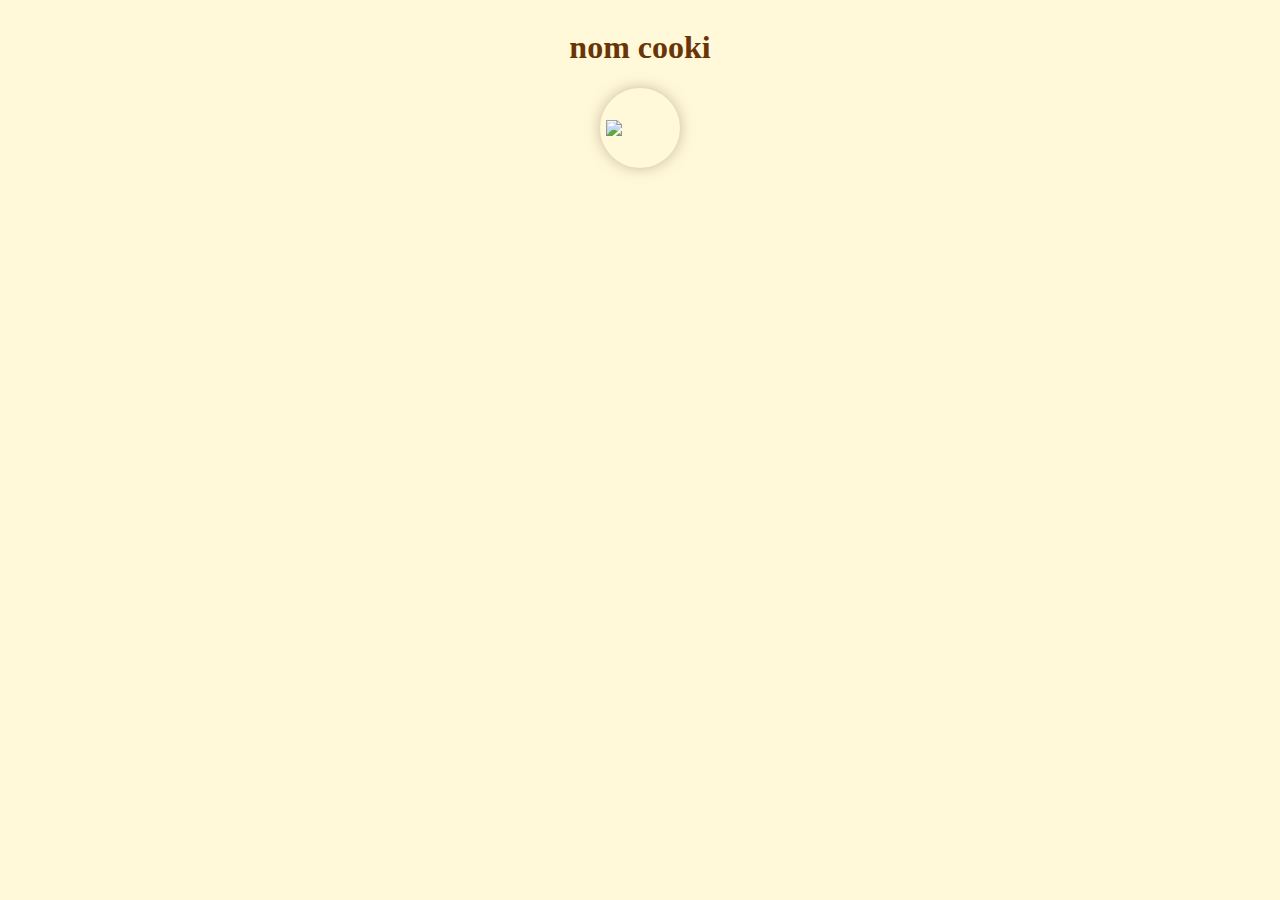
==== index.html @ 08435092 "initial commit" ====
<!DOCTYPE html>
<html lang="en">

<head>
    <meta charset="UTF-8">
    <meta name="viewport" content="width=device-width, initial-scale=1.0">
    <title>Document</title>
    <link rel="stylesheet" href="style.css">
</head>

<body>
    <div class="div-thing">
        <h1 class="header" id="one"> nom cooki </h1>

        <button class="cooki" id="two">
            <img
                src="https://st5.depositphotos.com/18826394/62004/v/450/depositphotos_620041718-stock-illustration-bitten-choco-chocolate-chip-cookie.jpg">
        </button>
    </div>
    <script src="./script.js"> </script>
</body>

</html>
---- style.css ----
body {
    background: #fff8d9
}

.div-thing {
    user-select: none;
    display: flex;
    flex-direction: column;
    justify-content: center;
    align-items: center;
}

.header {
    color: #693406;
    font-family: "Comic Sans MS";
}

.cooki {
    border: none;
    background: none;
    box-shadow: 0px 0px 14px #a3887190;

    width: 5rem;
    height: 5rem;

    border-radius: 5000px;
    overflow: clip;

    display: flex;
    align-items: center;
    justify-content: center;

    transition: all 0.05s;
}

.cooki img {
    width: 150%
}

.cooki:hover {
    scale: 1.1;
    box-shadow: 0px 0px 20px #a3887170;
}

.cooki:active {
    scale: 0.95;
}
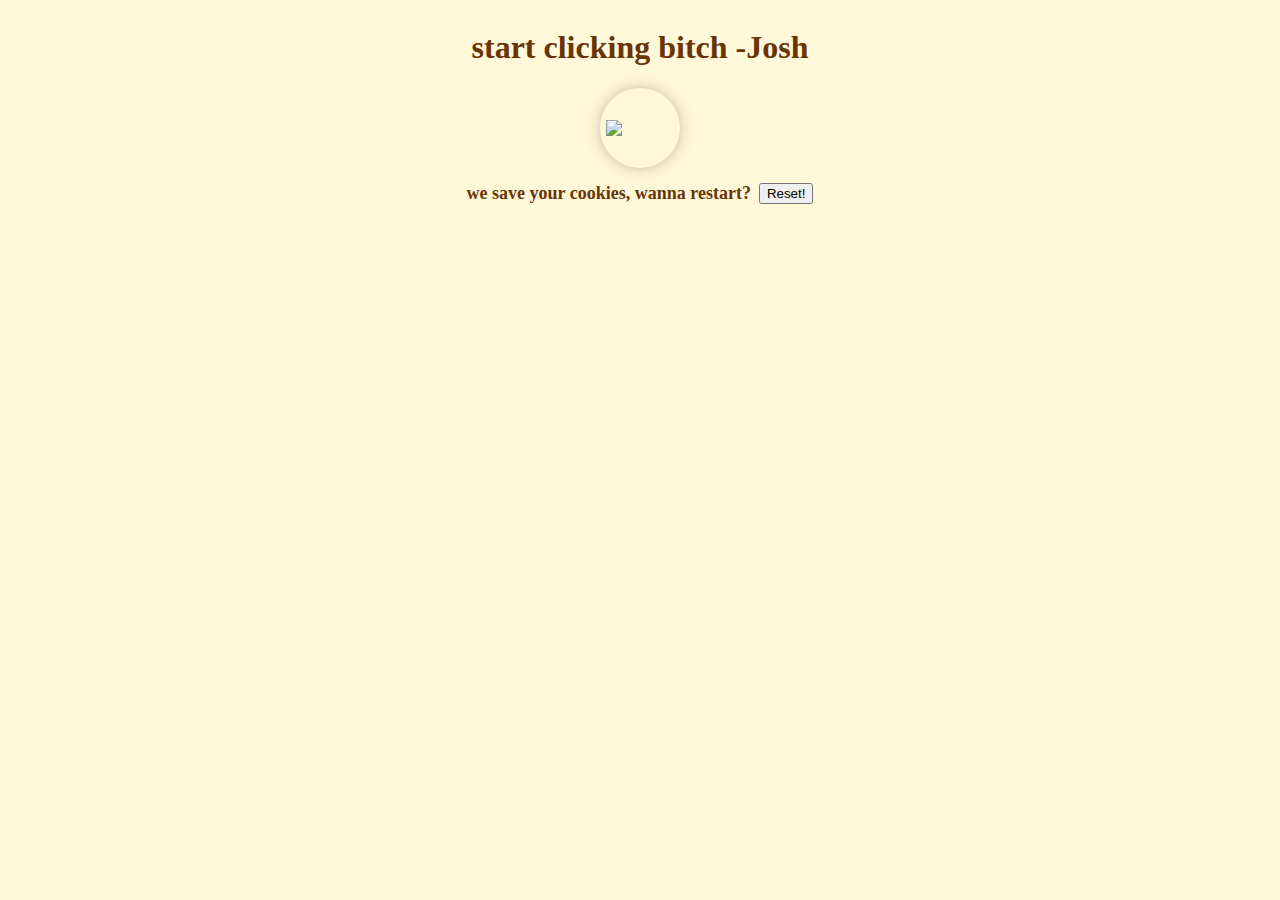
==== commit ba86753b: "Save and Reset Cookies" ====
--- a/index.html
+++ b/index.html
@@ -1,23 +1,28 @@
 <!DOCTYPE html>
 <html lang="en">
+  <head>
+    <meta charset="UTF-8" />
+    <meta name="viewport" content="width=device-width, initial-scale=1.0" />
+    <title>Document</title>
+    <link rel="stylesheet" href="style.css" />
+  </head>
 
-<head>
-    <meta charset="UTF-8">
-    <meta name="viewport" content="width=device-width, initial-scale=1.0">
-    <title>Document</title>
-    <link rel="stylesheet" href="style.css">
-</head>
+  <body>
+    <div class="CookiDiv">
+      <h1 class="header" id="NomText">nom cooki</h1>
 
-<body>
-    <div class="div-thing">
-        <h1 class="header" id="one"> nom cooki </h1>
+      <button class="cooki" id="CookiButton">
+        <img
+          src="https://st5.depositphotos.com/18826394/62004/v/450/depositphotos_620041718-stock-illustration-bitten-choco-chocolate-chip-cookie.jpg"
+        />
+      </button>
+    </div>
 
-        <button class="cooki" id="two">
-            <img
-                src="https://st5.depositphotos.com/18826394/62004/v/450/depositphotos_620041718-stock-illustration-bitten-choco-chocolate-chip-cookie.jpg">
-        </button>
+    <div class="ResetDiv">
+      <h2 class="header">we save your cookies, wanna restart?</h2>
+
+      <button class="resetButton" id="resetButton">Reset!</button>
     </div>
-    <script src="./script.js"> </script>
-</body>
-
-</html>+    <script src="./script.js"></script>
+  </body>
+</html>
--- a/style.css
+++ b/style.css
@@ -2,7 +2,7 @@
     background: #fff8d9
 }
 
-.div-thing {
+.CookiDiv {
     user-select: none;
     display: flex;
     flex-direction: column;
@@ -10,6 +10,15 @@
     align-items: center;
 }
 
+.ResetDiv {
+    user-select: none;
+    display: flex;
+    gap: 0.5rem;
+    font-size: 0.75rem;
+    flex-direction: row;
+    justify-content: center;
+    align-items: center;
+}
 .header {
     color: #693406;
     font-family: "Comic Sans MS";
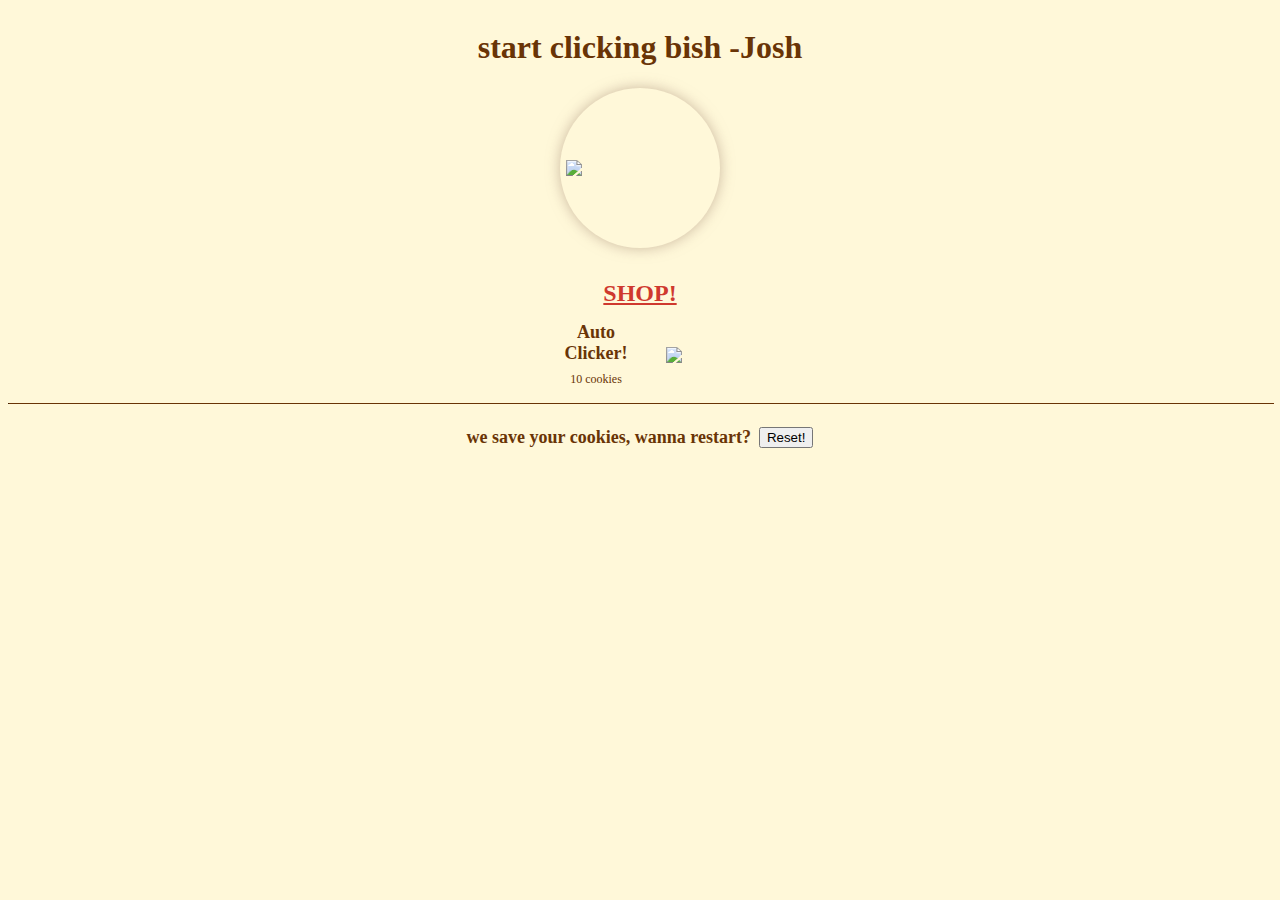
==== commit c5677d99: "Adding Shop" ====
--- a/index.html
+++ b/index.html
@@ -18,6 +18,23 @@
       </button>
     </div>
 
+    <div class="ShopDiv">
+      <h1 class="Shop">SHOP!</h1>
+      <div class="AutoClicker">
+        <div class="ACInfo">
+          <h2>Auto Clicker!</h2>
+          <p class="ACDescription">10 cookies</p>
+        </div>
+        <button class="ACButton" id="ACButton">
+          <img
+            src="https://encrypted-tbn0.gstatic.com/images?q=tbn:ANd9GcTqSeIk1xf6ZSH24wdaU12KcelqbiEAgScz5Q&s"
+          />
+        </button>
+      </div>
+    </div>
+
+    <hr class="border" />
+
     <div class="ResetDiv">
       <h2 class="header">we save your cookies, wanna restart?</h2>
 
--- a/style.css
+++ b/style.css
@@ -1,56 +1,141 @@
 body {
-    background: #fff8d9
+  background: #fff8d9;
+  color: #693406;
+  font-family: "Comic Sans MS";
 }
 
 .CookiDiv {
-    user-select: none;
-    display: flex;
-    flex-direction: column;
-    justify-content: center;
-    align-items: center;
+  user-select: none;
+  display: flex;
+  flex-direction: column;
+  justify-content: center;
+  align-items: center;
 }
 
 .ResetDiv {
-    user-select: none;
-    display: flex;
-    gap: 0.5rem;
-    font-size: 0.75rem;
-    flex-direction: row;
-    justify-content: center;
-    align-items: center;
-}
-.header {
-    color: #693406;
-    font-family: "Comic Sans MS";
+  user-select: none;
+  display: flex;
+  gap: 0.5rem;
+  font-size: 0.75rem;
+  flex-direction: row;
+  justify-content: center;
+  align-items: center;
 }
 
 .cooki {
-    border: none;
-    background: none;
-    box-shadow: 0px 0px 14px #a3887190;
+  border: none;
+  background: none;
+  box-shadow: 0px 0px 14px #a3887190;
 
-    width: 5rem;
-    height: 5rem;
+  width: 10rem;
+  height: 10rem;
 
-    border-radius: 5000px;
-    overflow: clip;
+  border-radius: 5000px;
+  overflow: clip;
 
-    display: flex;
-    align-items: center;
-    justify-content: center;
+  display: flex;
+  align-items: center;
+  justify-content: center;
 
-    transition: all 0.05s;
+  transition: all 0.05s;
 }
 
 .cooki img {
-    width: 150%
+  width: 150%;
 }
 
 .cooki:hover {
-    scale: 1.1;
-    box-shadow: 0px 0px 20px #a3887170;
+  scale: 1.1;
+  box-shadow: 0px 0px 20px #a3887170;
 }
 
 .cooki:active {
-    scale: 0.95;
-}+  scale: 0.95;
+}
+
+.ACButton {
+  border: none;
+  background: none;
+
+  width: 5rem;
+  height: 5rem;
+
+  border-radius: 5000px;
+  overflow: clip;
+
+  display: flex;
+  align-items: center;
+  justify-content: center;
+
+  transition: all 0.05s;
+}
+
+.ACButton img {
+  width: 100%;
+}
+
+.ACButton:hover {
+  scale: 1.1;
+}
+
+.ACButton:active {
+  scale: 0.95;
+}
+
+.ShopDiv {
+  user-select: none;
+  display: flex;
+  font-size: 0.75rem;
+  gap: 0.5rem;
+  flex-direction: column;
+  justify-content: center;
+  align-items: center;
+}
+
+.ShopDiv h1 {
+  margin: 0;
+  margin-top: 2rem;
+}
+
+.ShopDiv h2 {
+  margin: 0;
+  width: 4rem;
+  text-align: center;
+}
+
+.AutoClicker {
+  user-select: none;
+  display: flex;
+  font-size: 0.75rem;
+  gap: 0.5rem;
+  flex-direction: row;
+  justify-content: center;
+  align-items: center;
+}
+
+.ACDescription {
+  margin: 0;
+}
+
+.ACInfo {
+  user-select: none;
+  display: flex;
+  font-size: 0.75rem;
+  gap: 0.5rem;
+  flex-direction: column;
+  justify-content: center;
+  align-items: center;
+  width: 7rem;
+  text-align: center;
+}
+
+.border {
+  border-color: #693406;
+  width: 100%;
+  border-top: 10px;
+}
+
+.Shop {
+  color: #cf392e;
+  text-decoration: underline;
+}
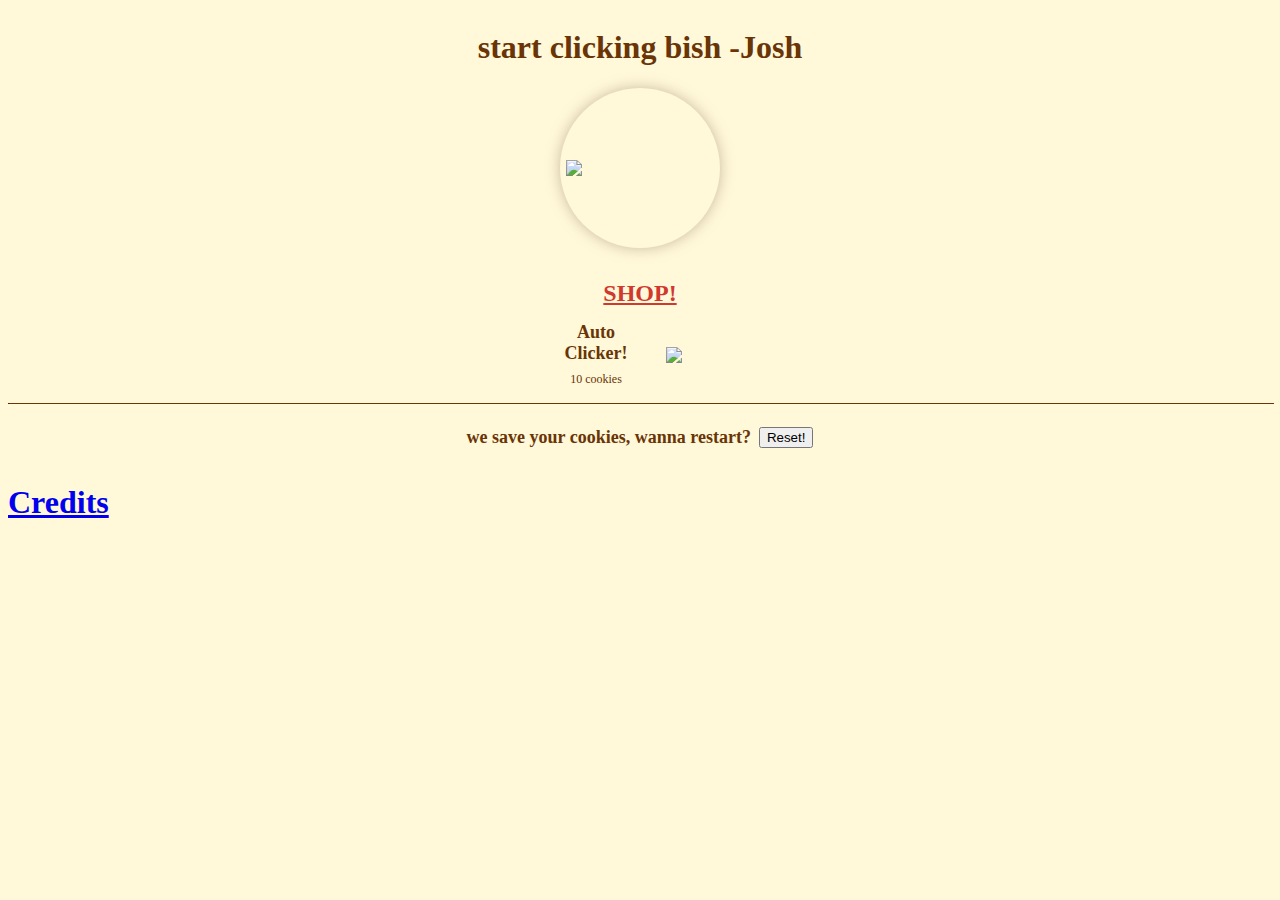
==== commit 045a6a11: "Credit Page" ====
--- a/index.html
+++ b/index.html
@@ -40,6 +40,11 @@
 
       <button class="resetButton" id="resetButton">Reset!</button>
     </div>
+
+    <a href="/credit">
+      <h1> Credits </h1>
+    </a>
+
     <script src="./script.js"></script>
   </body>
 </html>
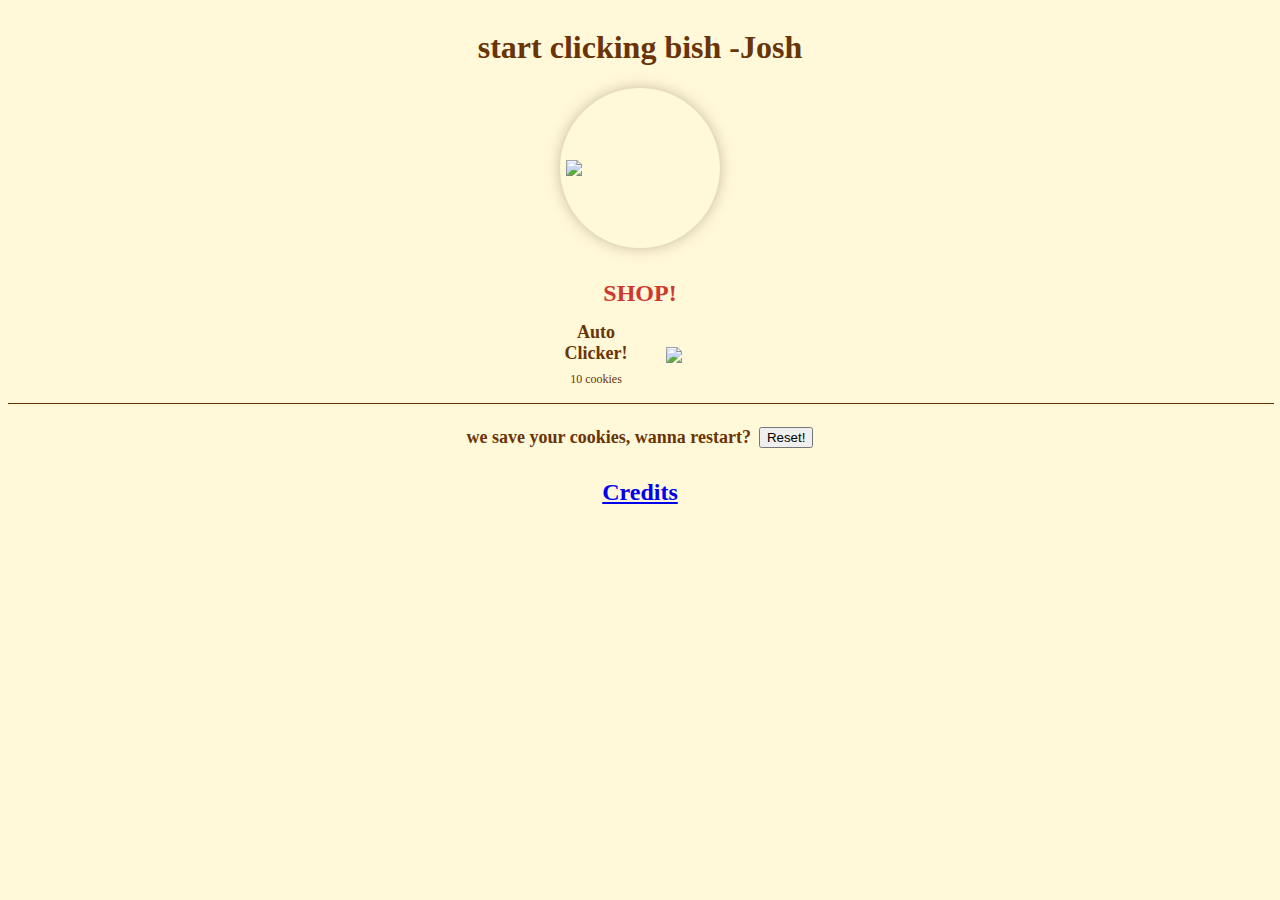
==== commit 32cf1148: "Fixed Auto Clicker" ====
--- a/index.html
+++ b/index.html
@@ -41,8 +41,8 @@
       <button class="resetButton" id="resetButton">Reset!</button>
     </div>
 
-    <a href="/credit">
-      <h1> Credits </h1>
+    <a class="creditLink" href="/credit">
+      <h1>Credits</h1>
     </a>
 
     <script src="./script.js"></script>
--- a/style.css
+++ b/style.css
@@ -1,11 +1,11 @@
 body {
+  user-select: none;
   background: #fff8d9;
   color: #693406;
   font-family: "Comic Sans MS";
 }
 
 .CookiDiv {
-  user-select: none;
   display: flex;
   flex-direction: column;
   justify-content: center;
@@ -13,7 +13,6 @@
 }
 
 .ResetDiv {
-  user-select: none;
   display: flex;
   gap: 0.5rem;
   font-size: 0.75rem;
@@ -41,7 +40,7 @@
 }
 
 .cooki img {
-  width: 150%;
+  width: 200%;
 }
 
 .cooki:hover {
@@ -83,7 +82,6 @@
 }
 
 .ShopDiv {
-  user-select: none;
   display: flex;
   font-size: 0.75rem;
   gap: 0.5rem;
@@ -104,7 +102,6 @@
 }
 
 .AutoClicker {
-  user-select: none;
   display: flex;
   font-size: 0.75rem;
   gap: 0.5rem;
@@ -118,7 +115,6 @@
 }
 
 .ACInfo {
-  user-select: none;
   display: flex;
   font-size: 0.75rem;
   gap: 0.5rem;
@@ -137,5 +133,13 @@
 
 .Shop {
   color: #cf392e;
-  text-decoration: underline;
 }
+
+.creditLink {
+  display: flex;
+  font-size: 0.75rem;
+  gap: 0.5rem;
+  flex-direction: column;
+  justify-content: center;
+  align-items: center;
+}
